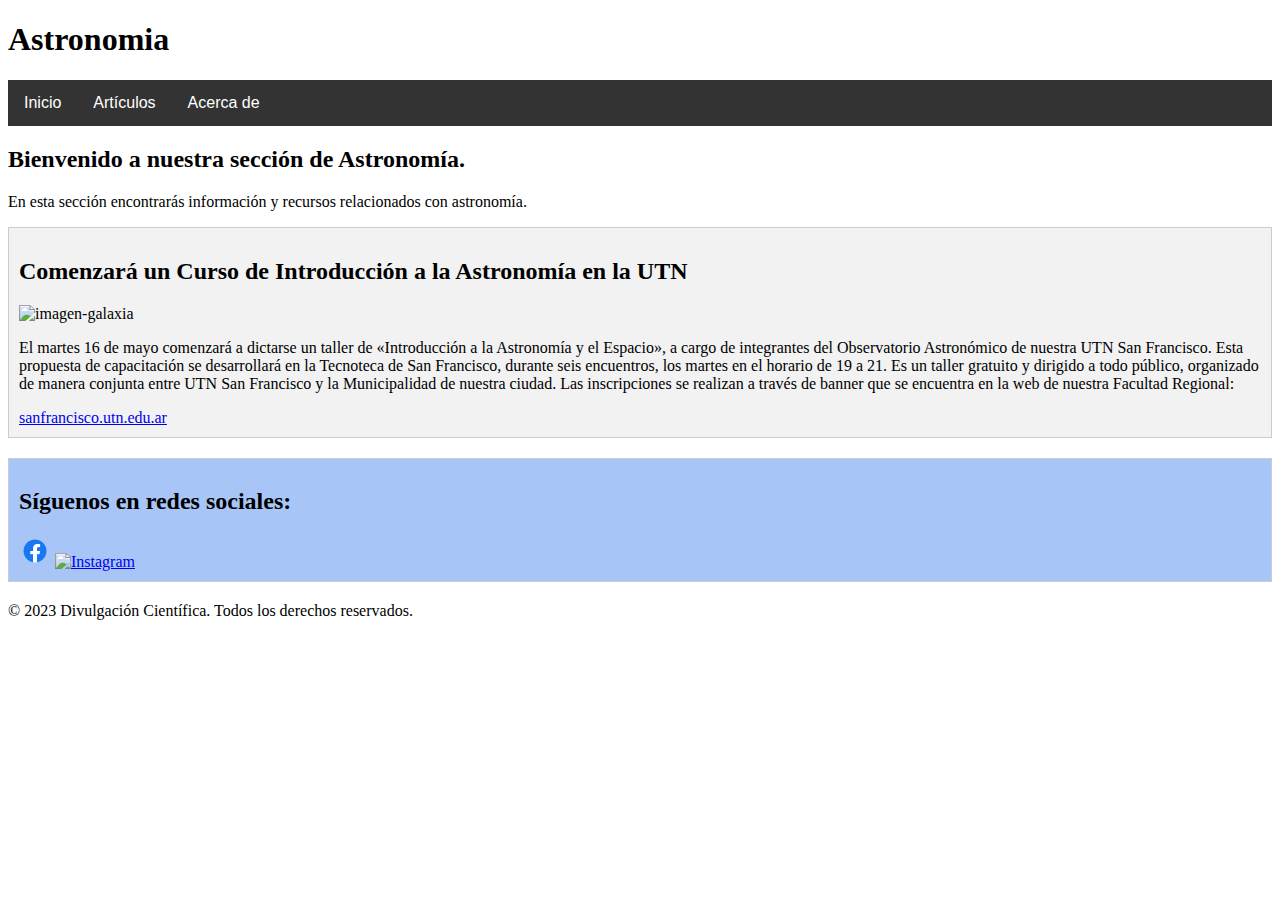
==== astronomia.html @ bee22c82 "Actualizado html fisica" ====
<!DOCTYPE html>
<html>
<head>
  <meta charset="UTF-8">
  <title>Divulgación Científica</title>
  <link rel="stylesheet" type="text/css" href="../css/styles.css">
</head>
<body>
  <header>
    <h1>Astronomia</h1>
  </header>
  
  <nav>
    <div class="navbar">
      <a href="index.html">Inicio</a>
      <div class="dropdown">
        <button class="dropbtn">Artículos
          <i class="fa fa-caret-down"></i>
        </button>
        <div class="dropdown-content">
          <a href="quimica.html">Química</a>
          <a href="fisica.html">Física</a>
          <a href="astronomia.html">Astronomia</a>
        </div>
      </div> 
      <div class="dropdown">
        <button class="dropbtn">Acerca de
          <i class="fa fa-caret-down"></i>
        </button>
        <div class="dropdown-content">
          <a href="quienesSomos.html">Quiénes somos</a>
          <a href="contacto.html">Contacto</a>
        </div>
      </div>
    </div>
  </nav>
  
  <section>
    <h2>Bienvenido a nuestra sección de Astronomía.</h2>
    <p>En esta sección encontrarás información y recursos relacionados con astronomía.</p>
  </section>

  <div class="articulo">
    

    <h2>Comenzará un Curso de Introducción a la Astronomía en la UTN</h2>
    <img src="media/imgs/galaxy.jpg" height="300" width="400" alt="imagen-galaxia">
    <p>El martes 16 de mayo comenzará a dictarse un taller de «Introducción a la Astronomía y el Espacio», a cargo de integrantes del    Observatorio Astronómico de nuestra UTN San Francisco.


      Esta propuesta de capacitación se desarrollará en la Tecnoteca de San Francisco, durante seis encuentros, los martes en el horario de 19 a 21. Es un taller gratuito y dirigido a todo público, organizado de manera conjunta entre UTN San Francisco y la Municipalidad de nuestra ciudad.
      
      
      Las inscripciones se realizan a través de banner que se encuentra en la web de nuestra Facultad Regional:</p> 
      <a href="https://sanfrancisco.utn.edu.ar">sanfrancisco.utn.edu.ar</a> 
  </div>
  
  <footer>
    <div class="social-media">
      <h2>Síguenos en redes sociales:</h2>
      <a href="https://www.facebook.com/nasa" target="_blank"><img src="media\imgs\facebook.png" alt="Facebook"></a>
      <a href="https://www.instagram.com/nasa" target="_blank"><img src="instagram.png" alt="Instagram"></a>
    </div>
    <p>&copy; 2023 Divulgación Científica. Todos los derechos reservados.</p>
  </footer>
</body>

<script></script>
</html>
---- css/styles.css ----
.navbar {
    overflow: hidden;
    background-color: #333;
    font-family: Arial, sans-serif;
  }
  
  .navbar a {
    float: left;
    font-size: 16px;
    color: white;
    text-align: center;
    padding: 14px 16px;
    text-decoration: none;
  }
  
  .dropdown {
    float: left;
    overflow: hidden;
  }
  
  .dropdown .dropbtn {
    font-size: 16px;
    border: none;
    outline: none;
    color: white;
    padding: 14px 16px;
    background-color: inherit;
    font-family: inherit;
    margin: 0;
  }
  
  .navbar a:hover, .dropdown:hover .dropbtn {
    background-color: #ddd;
    color: black;
  }
  
  .dropdown-content {
    display: none;
    position: absolute;
    background-color: #f9f9f9;
    min-width: 160px;
    z-index: 1;
  }
  
  .dropdown-content a {
    float: none;
    color: black;
    padding: 12px 16px;
    text-decoration: none;
    display: block;
    text-align: left;
  }
  
  .dropdown-content a:hover {
    background-color: #ddd;
  }
  
  .dropdown:hover .dropdown-content {
    display: block;
  }

  .social-media {
    
    background-color: rgb(168, 197, 248);
    padding: 10px;
    border: 1px solid #ccc;
    margin-bottom: 20px;
    
  } 
  
  .articulo, form {
    
    background-color: #f2f2f2;
    padding: 10px;
    border: 1px solid #ccc;
    margin-bottom: 20px;
  }
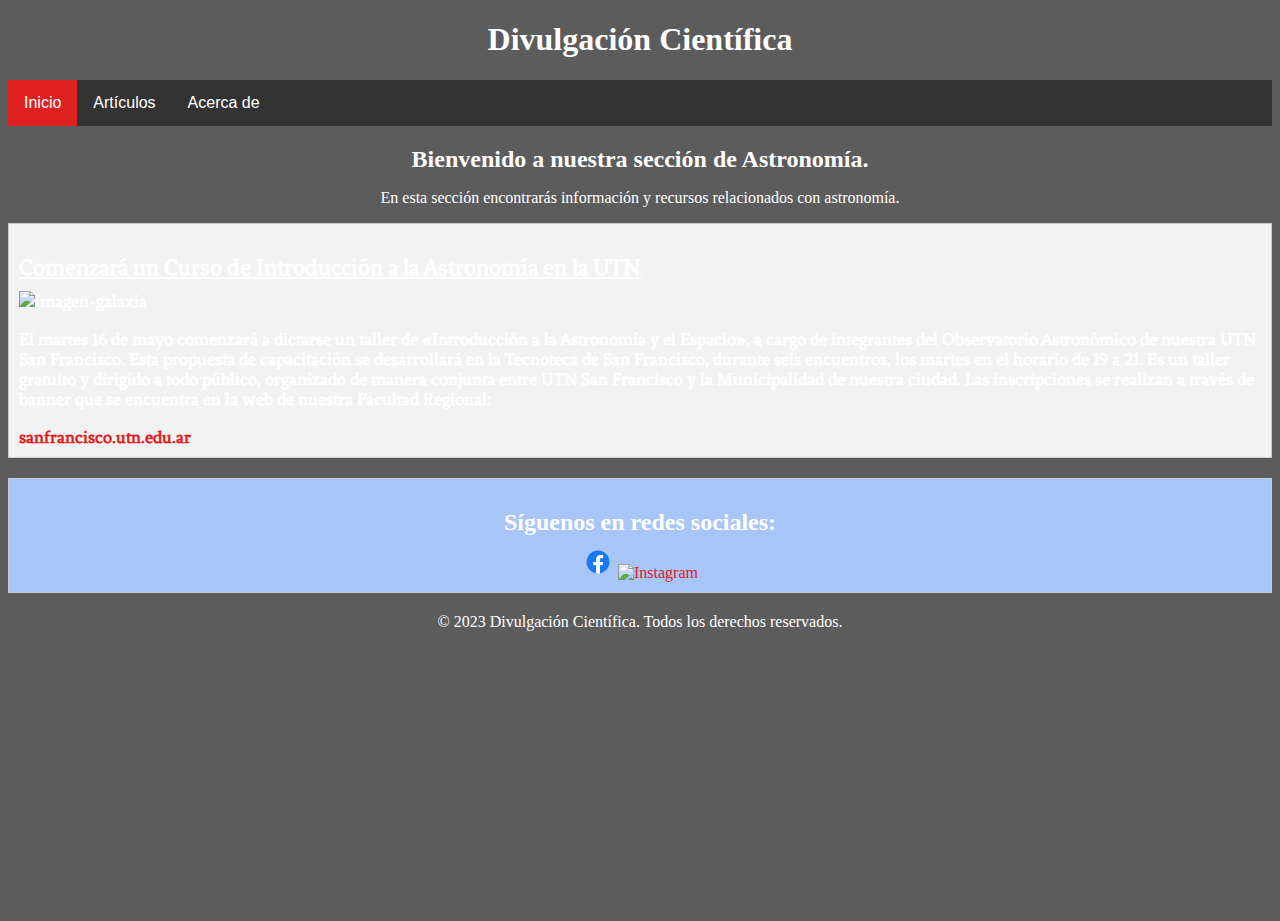
==== commit 6b9c4e23: "Act diseño" ====
--- a/astronomia.html
+++ b/astronomia.html
@@ -3,11 +3,12 @@
 <head>
   <meta charset="UTF-8">
   <title>Divulgación Científica</title>
-  <link rel="stylesheet" type="text/css" href="../css/styles.css">
+  <link rel="icon" type="image/x-icon" href="media\imgs\favicon.ico"> 
+  <link rel="stylesheet" type="text/css" href="css/styles.css">
 </head>
 <body>
   <header>
-    <h1>Astronomia</h1>
+    <h1>Divulgación Científica</h1>
   </header>
   
   <nav>
@@ -40,6 +41,7 @@
     <p>En esta sección encontrarás información y recursos relacionados con astronomía.</p>
   </section>
 
+
   <div class="articulo">
     
 
@@ -55,15 +57,17 @@
       <a href="https://sanfrancisco.utn.edu.ar">sanfrancisco.utn.edu.ar</a> 
   </div>
   
+  
+  
   <footer>
     <div class="social-media">
       <h2>Síguenos en redes sociales:</h2>
       <a href="https://www.facebook.com/nasa" target="_blank"><img src="media\imgs\facebook.png" alt="Facebook"></a>
-      <a href="https://www.instagram.com/nasa" target="_blank"><img src="instagram.png" alt="Instagram"></a>
+      <a href="https://www.instagram.com/nasa" target="_blank"><img src="media\imgs\instagram.png" alt="Instagram"></a>
     </div>
     <p>&copy; 2023 Divulgación Científica. Todos los derechos reservados.</p>
   </footer>
 </body>
 
-<script></script>
+<script src="../CaC-FullStack-Python/js/script.js"></script>
 </html>
--- a/css/styles.css
+++ b/css/styles.css
@@ -1,5 +1,33 @@
+@import url('https://fonts.googleapis.com/css2?family=Fenix&display=swap');
 
- .navbar {
+*{
+  box-sizing: border-box;
+}
+html{
+  height: 100%;
+}
+body{
+  min-height: 100%;
+  background-color: rgba(51,51,51,0.8);
+  background-image: url("../media/imgs/background2.jpg");
+  color: #fff;
+  
+  background-size: cover;
+}
+header{
+  height: 30%;
+}
+header>h1{
+  text-align: center;
+}
+a{
+  text-decoration: none;
+  color:#df2020;
+}
+nav{
+  height: 10%;
+}
+.navbar {
     overflow: hidden;
     background-color: #333;
     font-family: Arial, sans-serif;
@@ -12,6 +40,7 @@
     text-align: center;
     padding: 14px 16px;
     text-decoration: none;
+    background-color: #df2020;
   }
   
   .dropdown {
@@ -59,13 +88,30 @@
   .dropdown:hover .dropdown-content {
     display: block;
   }
+  
+  .articulo, .contenedor-articulos {
+    color: #fff;
+    font-family: 'Fenix', serif;
+    font-size: 18px; 
+    font-weight: bold;
 
+  }
+  
+  .articulo h2 {
+    text-decoration: underline;
+  }
+  
   .social-media {
     
     background-color: rgb(168, 197, 248);
     padding: 10px;
     border: 1px solid #ccc;
     margin-bottom: 20px;
+  }
+  
+  .contenedor-articulos, h2 {
+    font-size: 24px;
+    margin-bottom: 10px;
     
   } 
   
@@ -75,5 +121,62 @@
     padding: 10px;
     border: 1px solid #ccc;
     margin-bottom: 20px;
-  } 
+  }
 
+footer{
+    /*background-color: rgba(51,51,51,0.5);*/
+    text-align: center;
+    bottom: 0px;
+    height: 20%;
+  }
+section{
+  text-align: center;
+  height: 50%;
+}
+
+/*Animatións*/
+/*Title*/
+.tracking-in-expand {
+	-webkit-animation: tracking-in-expand 1.5s cubic-bezier(0.215, 0.610, 0.355, 1.000) both;
+	        animation: tracking-in-expand 1.5s cubic-bezier(0.215, 0.610, 0.355, 1.000) both;
+}
+
+/* ----------------------------------------------
+ * Generated by Animista on 2023-5-15 16:1:43
+ * Licensed under FreeBSD License.
+ * See http://animista.net/license for more info. 
+ * w: http://animista.net, t: @cssanimista
+ * ---------------------------------------------- */
+
+/**
+ * ----------------------------------------
+ * animation tracking-in-expand
+ * ----------------------------------------
+ */
+ @-webkit-keyframes tracking-in-expand {
+  0% {
+    letter-spacing: -0.5em;
+    opacity: 0;
+  }
+  40% {
+    opacity: 0.6;
+  }
+  100% {
+    opacity: 1;
+  }
+}
+@keyframes tracking-in-expand {
+  0% {
+    letter-spacing: -0.5em;
+    opacity: 0;
+  }
+  40% {
+    opacity: 0.6;
+  }
+  100% {
+    opacity: 1;
+  }
+}
+
+
+
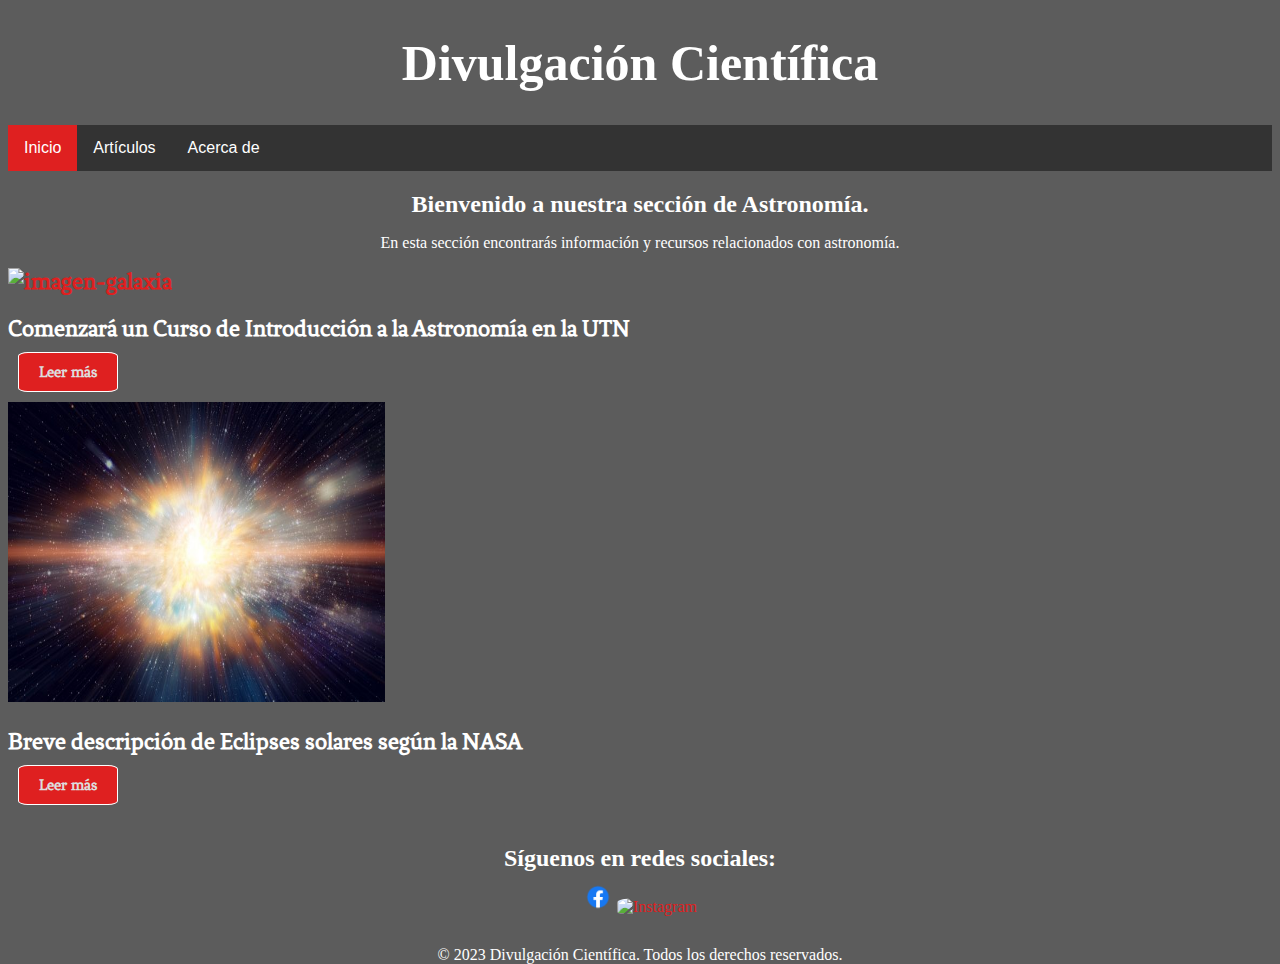
==== commit ba0fab0e: "Fondo de pantalla, colores de página" ====
--- a/astronomia.html
+++ b/astronomia.html
@@ -42,21 +42,19 @@
   </section>
 
 
-  <div class="articulo">
-    
+  <div class="contenedor">
+    <div class="contenedor-articulos">
+      <a href="astronomiaArticulo1.html"><img src="media/imgs/galaxy.jpg" height="300" width="377" alt="imagen-galaxia"></a>
+      <h2>Comenzará un Curso de Introducción a la Astronomía en la UTN</h2>
+      <a href="astronomiaArticulo1.html" class="read-more">Leer más</a>
+    </div>
 
-    <h2>Comenzará un Curso de Introducción a la Astronomía en la UTN</h2>
-    <img src="media/imgs/galaxy.jpg" height="300" width="400" alt="imagen-galaxia">
-    <p>El martes 16 de mayo comenzará a dictarse un taller de «Introducción a la Astronomía y el Espacio», a cargo de integrantes del    Observatorio Astronómico de nuestra UTN San Francisco.
-
-
-      Esta propuesta de capacitación se desarrollará en la Tecnoteca de San Francisco, durante seis encuentros, los martes en el horario de 19 a 21. Es un taller gratuito y dirigido a todo público, organizado de manera conjunta entre UTN San Francisco y la Municipalidad de nuestra ciudad.
-      
-      
-      Las inscripciones se realizan a través de banner que se encuentra en la web de nuestra Facultad Regional:</p> 
-      <a href="https://sanfrancisco.utn.edu.ar">sanfrancisco.utn.edu.ar</a> 
-  </div>
-  
+    <div class="contenedor-articulos">
+      <a href="astronomiaArticulo2.html"><img src="media/imgs/galaxy2.jpg" height="300" width="377" alt="imagen-galaxia"></a>
+      <h2>Breve descripción de Eclipses solares según la NASA</h2>
+      <a href="astronomiaArticulo2.html" class="read-more">Leer más</a>
+    </div>
+  </div>  
   
   
   <footer>
--- a/css/styles.css
+++ b/css/styles.css
@@ -11,7 +11,6 @@
   background-color: rgba(51,51,51,0.8);
   background-image: url("../media/imgs/background2.jpg");
   color: #fff;
-  
   background-size: cover;
 }
 header{
@@ -19,6 +18,7 @@
 }
 header>h1{
   text-align: center;
+  font-size: 50px;
 }
 a{
   text-decoration: none;
@@ -32,7 +32,7 @@
     background-color: #333;
     font-family: Arial, sans-serif;
   }
-  
+
   .navbar a {
     float: left;
     font-size: 16px;
@@ -42,12 +42,12 @@
     text-decoration: none;
     background-color: #df2020;
   }
-  
+
   .dropdown {
     float: left;
     overflow: hidden;
   }
-  
+
   .dropdown .dropbtn {
     font-size: 16px;
     border: none;
@@ -58,77 +58,111 @@
     font-family: inherit;
     margin: 0;
   }
-  
+
   .navbar a:hover, .dropdown:hover .dropbtn {
     background-color: #ddd;
     color: black;
   }
-  
+
   .dropdown-content {
     display: none;
     position: absolute;
-    background-color: #f9f9f9;
+    /* background-color: #333; */
     min-width: 160px;
     z-index: 1;
-  }
-  
+    cursor: pointer;
+  }
+
   .dropdown-content a {
     float: none;
-    color: black;
+    color: #ddd;
     padding: 12px 16px;
     text-decoration: none;
     display: block;
     text-align: left;
-  }
-  
+    background-color: #333;
+
+  }
+
   .dropdown-content a:hover {
     background-color: #ddd;
   }
-  
+
   .dropdown:hover .dropdown-content {
     display: block;
   }
-  
+
   .articulo, .contenedor-articulos {
     color: #fff;
     font-family: 'Fenix', serif;
-    font-size: 18px; 
+    font-size: 18px;
     font-weight: bold;
 
   }
-  
+
   .articulo h2 {
     text-decoration: underline;
   }
-  
+
   .social-media {
-    
-    background-color: rgb(168, 197, 248);
+
+    /*background-color: rgb(168, 197, 248);*/
     padding: 10px;
-    border: 1px solid #ccc;
+    /*border: 1px solid #ccc;*/
     margin-bottom: 20px;
   }
-  
+  .contenedor{
+    width: 80%;
+    /* text-align: center; */
+  }
   .contenedor-articulos, h2 {
     font-size: 24px;
     margin-bottom: 10px;
-    
-  } 
-  
+
+  }
+
   .articulo, form {
-    
-    background-color: #f2f2f2;
+
+    /* background-color: #f2f2f2; */
     padding: 10px;
-    border: 1px solid #ccc;
+    /* border: 1px solid #ccc; */
     margin-bottom: 20px;
-  }
-
+    text-align: justify;
+  }
+.read-more{
+  font-size: 16px;
+  font-weight: bolder;
+  border: #fff 1px solid;
+  padding: 10px;
+  margin: 10px;
+  border-radius: 10%;
+  display: block;
+  width: 100px;
+  text-align: center  ;
+  background-color:#df2020 ;
+  color: #ddd;
+}
+.read-more:hover{
+  cursor: pointer;
+  background-color:#ddd; 
+  color: #df2020;  
+  transition: 0.5s ease;
+}
 footer{
     /*background-color: rgba(51,51,51,0.5);*/
     text-align: center;
     bottom: 0px;
     height: 20%;
   }
+  footer > div > a > img{
+    height: 30px;
+    border-radius: 25%;
+  }
+
+footer > div > a > img:hover{
+  transform: rotateZ(360deg);
+  transition: 1.5s;
+}
 section{
   text-align: center;
   height: 50%;
@@ -144,7 +178,7 @@
 /* ----------------------------------------------
  * Generated by Animista on 2023-5-15 16:1:43
  * Licensed under FreeBSD License.
- * See http://animista.net/license for more info. 
+ * See http://animista.net/license for more info.
  * w: http://animista.net, t: @cssanimista
  * ---------------------------------------------- */
 
@@ -178,5 +212,22 @@
   }
 }
 
-
-
+@media screen and (max-width:768px) {
+  body{
+    min-height: 100%;
+    /* background-color: rgba(51,51,51,0.8); */
+    background-color: #000;
+    background-image: url("../media/imgs/background2.jpg");
+    color: #fff;
+    background-repeat: no-repeat;
+    background-size: contain;
+    background-position: center;
+  }
+  .articulo >img{
+    max-width: 100%;
+    height: auto;
+  }
+
+}
+
+
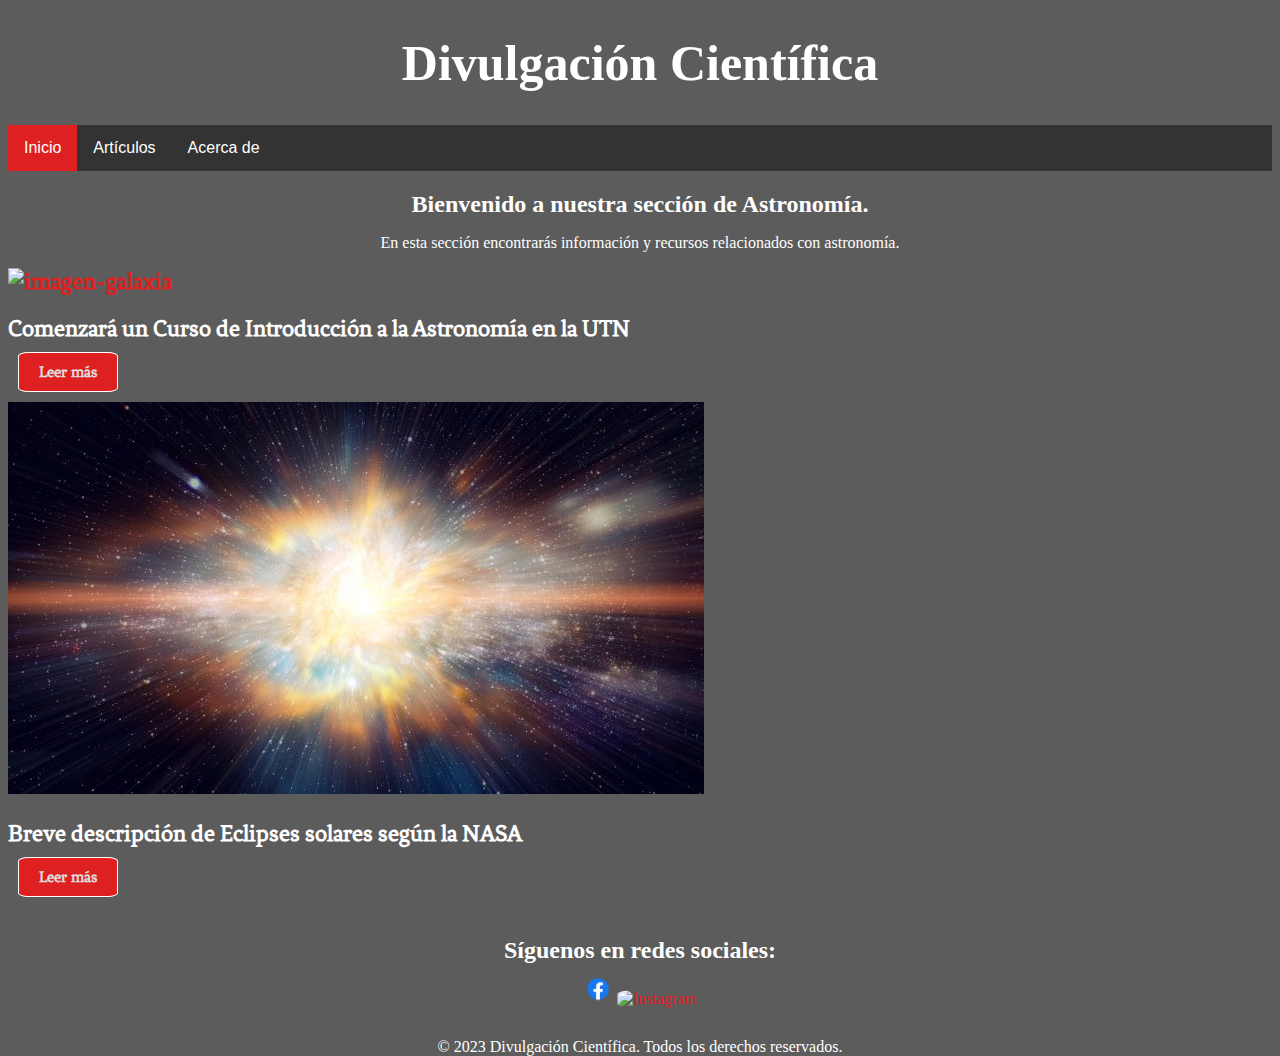
==== commit a6c414be: "Viewport" ====
--- a/astronomia.html
+++ b/astronomia.html
@@ -2,6 +2,7 @@
 <html>
 <head>
   <meta charset="UTF-8">
+  <meta name="viewport" content="width=device-width, initial-scale=1.0">
   <title>Divulgación Científica</title>
   <link rel="icon" type="image/x-icon" href="media\imgs\favicon.ico"> 
   <link rel="stylesheet" type="text/css" href="css/styles.css">
@@ -44,16 +45,18 @@
 
   <div class="contenedor">
     <div class="contenedor-articulos">
-      <a href="astronomiaArticulo1.html"><img src="media/imgs/galaxy.jpg" height="300" width="377" alt="imagen-galaxia"></a>
+      <a href="astronomiaArticulo1.html"><img src="media/imgs/galaxy.jpg"  alt="imagen-galaxia"></a>
       <h2>Comenzará un Curso de Introducción a la Astronomía en la UTN</h2>
       <a href="astronomiaArticulo1.html" class="read-more">Leer más</a>
     </div>
 
     <div class="contenedor-articulos">
-      <a href="astronomiaArticulo2.html"><img src="media/imgs/galaxy2.jpg" height="300" width="377" alt="imagen-galaxia"></a>
+      <a href="astronomiaArticulo2.html"><img src="media/imgs/galaxy2.jpg" alt="imagen-galaxia"></a>
       <h2>Breve descripción de Eclipses solares según la NASA</h2>
       <a href="astronomiaArticulo2.html" class="read-more">Leer más</a>
     </div>
+  </div>
+  
   </div>  
   
   
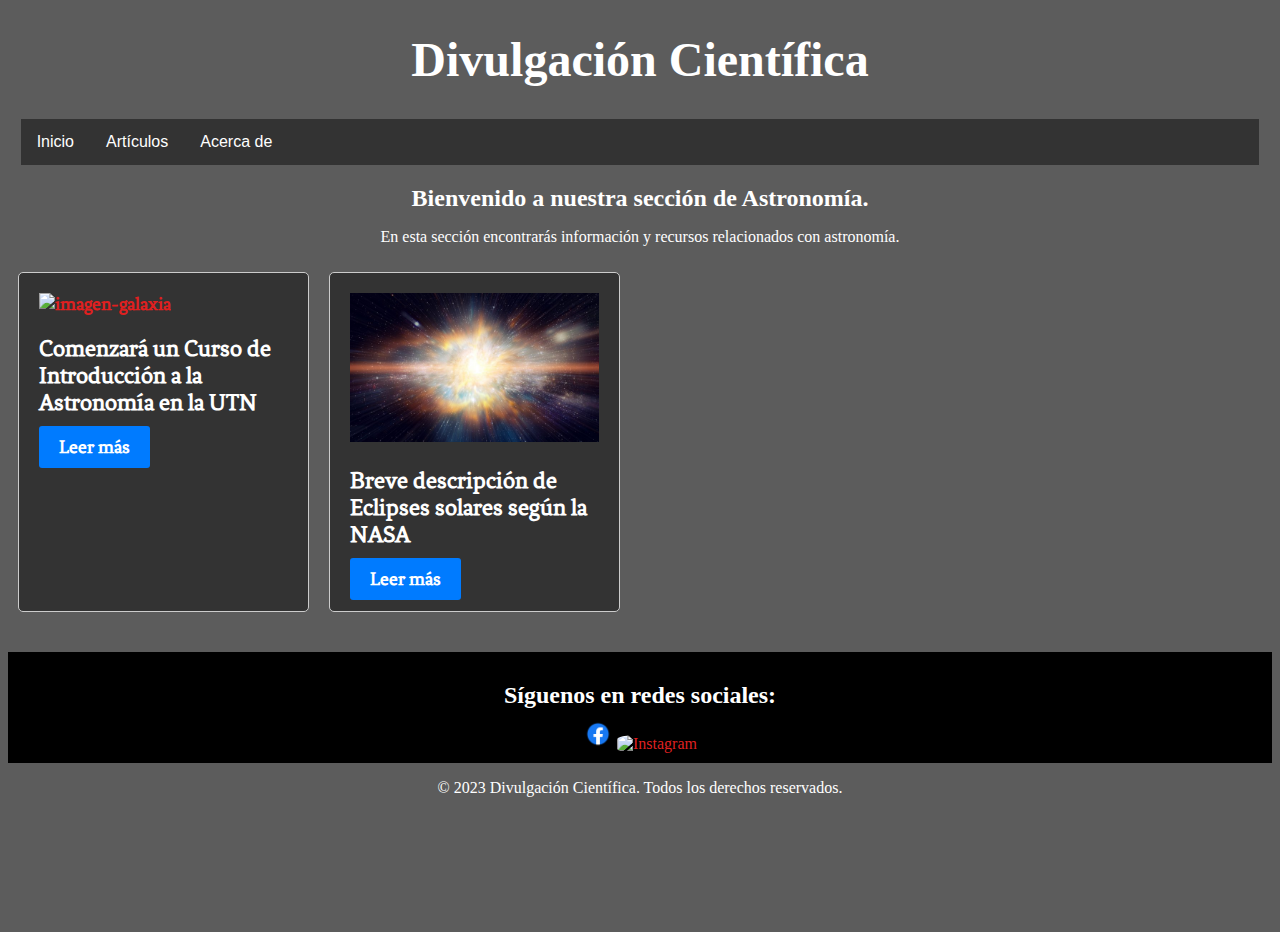
==== commit 362c625f: "Api temperatura" ====
--- a/astronomia.html
+++ b/astronomia.html
@@ -23,6 +23,7 @@
           <a href="quimica.html">Química</a>
           <a href="fisica.html">Física</a>
           <a href="astronomia.html">Astronomia</a>
+          <a href="temperatura.html">Temperatura</a>
         </div>
       </div> 
       <div class="dropdown">
--- a/css/styles.css
+++ b/css/styles.css
@@ -1,5 +1,4 @@
 @import url('https://fonts.googleapis.com/css2?family=Fenix&display=swap');
-
 *{
   box-sizing: border-box;
 }
@@ -18,36 +17,36 @@
 }
 header>h1{
   text-align: center;
-  font-size: 50px;
+  font-size: 3em;
 }
 a{
   text-decoration: none;
   color:#df2020;
 }
-nav{
-  height: 10%;
-}
-.navbar {
+/* Estilos del menu */
+  nav{
+    height: 10%;
+    width: 98%;
+    margin: auto;
+  }
+  .navbar {
     overflow: hidden;
     background-color: #333;
     font-family: Arial, sans-serif;
-  }
-
+    }
   .navbar a {
     float: left;
     font-size: 16px;
-    color: white;
+    color: #fff;
     text-align: center;
     padding: 14px 16px;
     text-decoration: none;
-    background-color: #df2020;
-  }
-
+    /* background-color: #df2020; */
+  }
   .dropdown {
     float: left;
     overflow: hidden;
   }
-
   .dropdown .dropbtn {
     font-size: 16px;
     border: none;
@@ -58,12 +57,10 @@
     font-family: inherit;
     margin: 0;
   }
-
   .navbar a:hover, .dropdown:hover .dropbtn {
     background-color: #ddd;
     color: black;
   }
-
   .dropdown-content {
     display: none;
     position: absolute;
@@ -72,7 +69,6 @@
     z-index: 1;
     cursor: pointer;
   }
-
   .dropdown-content a {
     float: none;
     color: #ddd;
@@ -81,138 +77,285 @@
     display: block;
     text-align: left;
     background-color: #333;
-
-  }
-
-  .dropdown-content a:hover {
+  }
+ .dropdown-content a:hover {
     background-color: #ddd;
   }
-
   .dropdown:hover .dropdown-content {
     display: block;
   }
-
-  .articulo, .contenedor-articulos {
-    color: #fff;
-    font-family: 'Fenix', serif;
-    font-size: 18px;
-    font-weight: bold;
-
-  }
-
-  .articulo h2 {
-    text-decoration: underline;
-  }
-
-  .social-media {
-
+  
+/* Section styles, articles styles, form style */
+  .contenedor {
+    display: flex;
+    gap: 20px;
+    flex-wrap: wrap;
     /*background-color: rgb(168, 197, 248);*/
     padding: 10px;
     /*border: 1px solid #ccc;*/
     margin-bottom: 20px;
   }
-  .contenedor{
-    width: 80%;
-    /* text-align: center; */
+  .contenedor-articulos {
+    border: 1px solid #ccc;
+    padding: 20px;
+    border-radius: 5px;
+    background-color: #333;
+    box-sizing: content-box;
+    width: 20%;
+    margin-bottom: 20px;
+  }
+  /* Estilo para que la imagen no sobresalga de la tarjeta contenedora   */
+  .contenedor-articulos> a > img{
+    max-width: 100%;
+    height: 50%;
+  }
+  section{
+    text-align: center;
+    height: 50%;
   }
   .contenedor-articulos, h2 {
     font-size: 24px;
     margin-bottom: 10px;
-
-  }
-
-  .articulo, form {
-
-    /* background-color: #f2f2f2; */
+  }
+  .articulo, .contenedor-articulos {
+    color: #fff;
+    font-family: 'Fenix', serif;
+    font-size: 1.2em;
+    font-weight: bold;
+
+  }
+  .contenedor-articulos >a > img:hover{
+    border: #007bff solid 1px;
+    transform: scale(1.1);
+    transition: 1s;
+    border-radius: 5%;
+    
+  }
+  .articulo h2 {
+    text-decoration: underline;
+    font-size: 1.5em;
+  }
+  .articulo> img{
+    width: 50%;
+    height: auto;
+  }
+  .contenedor-articulos .read-more, .read-more {
+    display: inline-block;
+    background-color: #007bff;
+    color: #fff;
+    padding: 10px 20px;
+    border-radius: 3px;
+    text-decoration: none;
+  }
+  .contenedor-articulos .read-more:hover, input[type=reset]:hover, input[type=submit]:hover {
+      background-color: #0056b3;
+      cursor: pointer;
+    }
+  .formulario{
+    background-color: rgba(51,51,51,0.8);
+    border: #0056b3 1px solid ;
+    text-align: center;
+    margin: auto;
+    width: 60%;
+  }
+  input[type=text],input[type=email],textarea{
+    width: 95%;
+    border-radius: 4px;
+    margin: auto;
+    display: block;
+  }
+  label{
+    text-align: left;
+    border-radius: 4px;
+    margin: 5px ;
+    display: block;
+  }
+  input[type=reset], input[type=submit]{
+    margin: 10px;
     padding: 10px;
-    /* border: 1px solid #ccc; */
-    margin-bottom: 20px;
-    text-align: justify;
-  }
-.read-more{
-  font-size: 16px;
-  font-weight: bolder;
-  border: #fff 1px solid;
-  padding: 10px;
-  margin: 10px;
-  border-radius: 10%;
-  display: block;
-  width: 100px;
-  text-align: center  ;
-  background-color:#df2020 ;
-  color: #ddd;
-}
-.read-more:hover{
-  cursor: pointer;
-  background-color:#ddd; 
-  color: #df2020;  
-  transition: 0.5s ease;
-}
+    background-color: #007bff;
+    /* background-color:#df2020 ; */
+    color: #ddd;
+  }
+
+  .card {
+    font-family: 'Poppins', sans-serif;
+    width: 90%;
+    max-width: 470px;
+    background: linear-gradient(135deg, #00feba ,#5b548a);
+    color: #fff;
+    margin: 40px auto 0;
+    border-radius: 20px;
+    padding: 40px 35px;
+    text-align: center;
+    
+  }
+
+  .search{
+    width: 100%;
+    display: flex;
+    align-items: center;
+    justify-content: space-between;
+  }
+
+  .search input {
+    border: 0;
+    outline: 0;
+    background: #ebfffc;
+    color: #555;
+    padding: 10px 25px;
+    height: 60px;
+    border-radius: 30px;
+    flex: 1;
+    margin-right: 16px;
+    font-size: 18px;
+  }
+
+  .search button {
+    border: 0;
+    outline: 0;
+    background: #ebfffc;
+    border-radius: 30px;
+    width: 60px;
+    height: 60px;
+    cursor: pointer;
+  }
+
+  .search button img {
+    width: 16px;
+  }
+
+  .weather-icon {
+    width: 170px;
+    margin-top: 30px;
+  }
+
+  weather h1{
+    font-size: 80px;
+    font-weight: 500;
+  }
+
+  weather h2{
+    font-size: 45px;
+    font-weight: 400;
+    margin-top: -10px;
+  }
+
+  .details {
+    display: flex;
+    align-items: center;
+    justify-content: space-between;
+    padding: 0 20px;
+    margin-top: 50px;
+  }
+
+  .col {
+    display: flex;
+    align-items: center;
+    text-align: left;
+  }
+
+  .col img {
+
+    width: 40px;
+    margin-right: 10px;
+  }
+
+  .humidity, .wind {
+    font-size: 28px ;
+    margin-top: -50px;
+    
+
+  }
+
+  .weather {
+    display: none;
+  }
+
+  .error {
+    text-align: left;
+    margin-left: 10px;
+    font-size: 14px;
+    margin-top: 10px;
+    display: none;
+  }
+
+
+  /* Footer styles */
+
+
+
 footer{
-    /*background-color: rgba(51,51,51,0.5);*/
-    text-align: center;
-    bottom: 0px;
-    height: 20%;
-  }
-  footer > div > a > img{
-    height: 30px;
-    border-radius: 25%;
-  }
-
+  /*background-color: rgba(51,51,51,0.5);*/
+  text-align: center;
+  bottom: 0px;
+  height: 20%;
+}
+footer > div > a > img{
+  height: 30px;
+  border-radius: 25%;
+}
 footer > div > a > img:hover{
-  transform: rotateZ(360deg);
-  transition: 1.5s;
-}
-section{
-  text-align: center;
-  height: 50%;
-}
-
-/*Animatións*/
-/*Title*/
-.tracking-in-expand {
-	-webkit-animation: tracking-in-expand 1.5s cubic-bezier(0.215, 0.610, 0.355, 1.000) both;
-	        animation: tracking-in-expand 1.5s cubic-bezier(0.215, 0.610, 0.355, 1.000) both;
-}
-
-/* ----------------------------------------------
- * Generated by Animista on 2023-5-15 16:1:43
- * Licensed under FreeBSD License.
- * See http://animista.net/license for more info.
- * w: http://animista.net, t: @cssanimista
- * ---------------------------------------------- */
-
-/**
- * ----------------------------------------
- * animation tracking-in-expand
- * ----------------------------------------
- */
- @-webkit-keyframes tracking-in-expand {
-  0% {
-    letter-spacing: -0.5em;
-    opacity: 0;
-  }
-  40% {
-    opacity: 0.6;
-  }
-  100% {
-    opacity: 1;
-  }
-}
-@keyframes tracking-in-expand {
-  0% {
-    letter-spacing: -0.5em;
-    opacity: 0;
-  }
-  40% {
-    opacity: 0.6;
-  }
-  100% {
-    opacity: 1;
-  }
-}
-
-@media screen and (max-width:768px) {
+transform: rotateZ(360deg);
+transition: 1s ease-in;
+}
+.social-media {
+background-color: #000;
+padding: 10px;
+/* border: 1px solid #ccc; */
+margin-bottom: 10px;
+width: 100%;
+} 
+/* End footer styles */
+
+
+/*Animations*/
+  /*Title animation */
+  .tracking-in-expand {
+    -webkit-animation: tracking-in-expand 1.5s cubic-bezier(0.215, 0.610, 0.355, 1.000) both;
+            animation: tracking-in-expand 1.5s cubic-bezier(0.215, 0.610, 0.355, 1.000) both;
+  }
+
+  /* ----------------------------------------------
+  * Generated by Animista on 2023-5-15 16:1:43
+  * Licensed under FreeBSD License.
+  * See http://animista.net/license for more info.
+  * w: http://animista.net, t: @cssanimista
+  * ---------------------------------------------- */
+
+  /**
+  * ----------------------------------------
+  * animation tracking-in-expand
+  * ----------------------------------------
+  */
+  @-webkit-keyframes tracking-in-expand {
+    0% {
+      letter-spacing: -0.5em;
+      opacity: 0;
+    }
+    40% {
+      opacity: 0.6;
+    }
+    100% {
+      opacity: 1;
+    }
+  }
+  @keyframes tracking-in-expand {
+    0% {
+      letter-spacing: -0.5em;
+      opacity: 0;
+    }
+    40% {
+      opacity: 0.6;
+    }
+    100% {
+      opacity: 1;
+    }
+  }
+
+/* Puntos de corte para pantallas */
+/* Celulares */
+  @media screen and (max-width:480px) {
   body{
     min-height: 100%;
     /* background-color: rgba(51,51,51,0.8); */
@@ -227,7 +370,88 @@
     max-width: 100%;
     height: auto;
   }
-
-}
-
-
+  .articulo >p {
+    text-align: justify;
+    padding: 5px;
+  }
+  .formulario{
+    background-color: rgba(51,51,51,0.8);
+    border: #0056b3 1px solid ;
+    text-align: center;
+    margin: auto;
+    width: 98%;
+  }
+  
+  input[type=text],input[type=email],textarea{
+    width: 95%;
+    border-radius: 4px;
+    margin: auto;
+    display: block;
+  }
+  label{
+    text-align: left;
+    border-radius: 4px;
+    margin: 5px ;
+    display: block;
+  }
+  .contenedor-articulos{
+    display: block;
+    width: 90%;
+    margin: auto;
+  }
+  #comentarios{
+    height: 50px;
+  }
+}
+/* Tablets */
+@media screen and (max-width:920px) and (min-width:481px){
+  body{
+    min-height: 100%;
+    /* background-color: rgba(51,51,51,0.8); */
+    background-color: #000;
+    background-image: url("../media/imgs/background2.jpg");
+    color: #fff;
+    background-repeat: no-repeat;
+    background-size: contain;
+    background-position: center;
+  }
+  .articulo >img{
+    max-width: 60%;
+    height: auto;
+  }
+  .articulo >p {
+    text-align: justify;
+    margin: 10px;
+  }
+  .formulario{
+    background-color: rgba(51,51,51,0.8);
+    border: #0056b3 1px solid ;
+    text-align: center;
+    margin: auto;
+    width: 98%;
+  }
+  
+  input[type=text],input[type=email],textarea{
+    width: 95%;
+    border-radius: 4px;
+    margin: auto;
+    display: block;
+  }
+  label{
+    text-align: left;
+    border-radius: 4px;
+    margin: 5px ;
+    display: block;
+  }
+  .contenedor-articulos{
+    display: block;
+    width: 75%;
+    /* height: 25em; */
+    margin: auto;
+  }
+    #comentarios{
+      height: 80px;
+    }  
+
+}
+
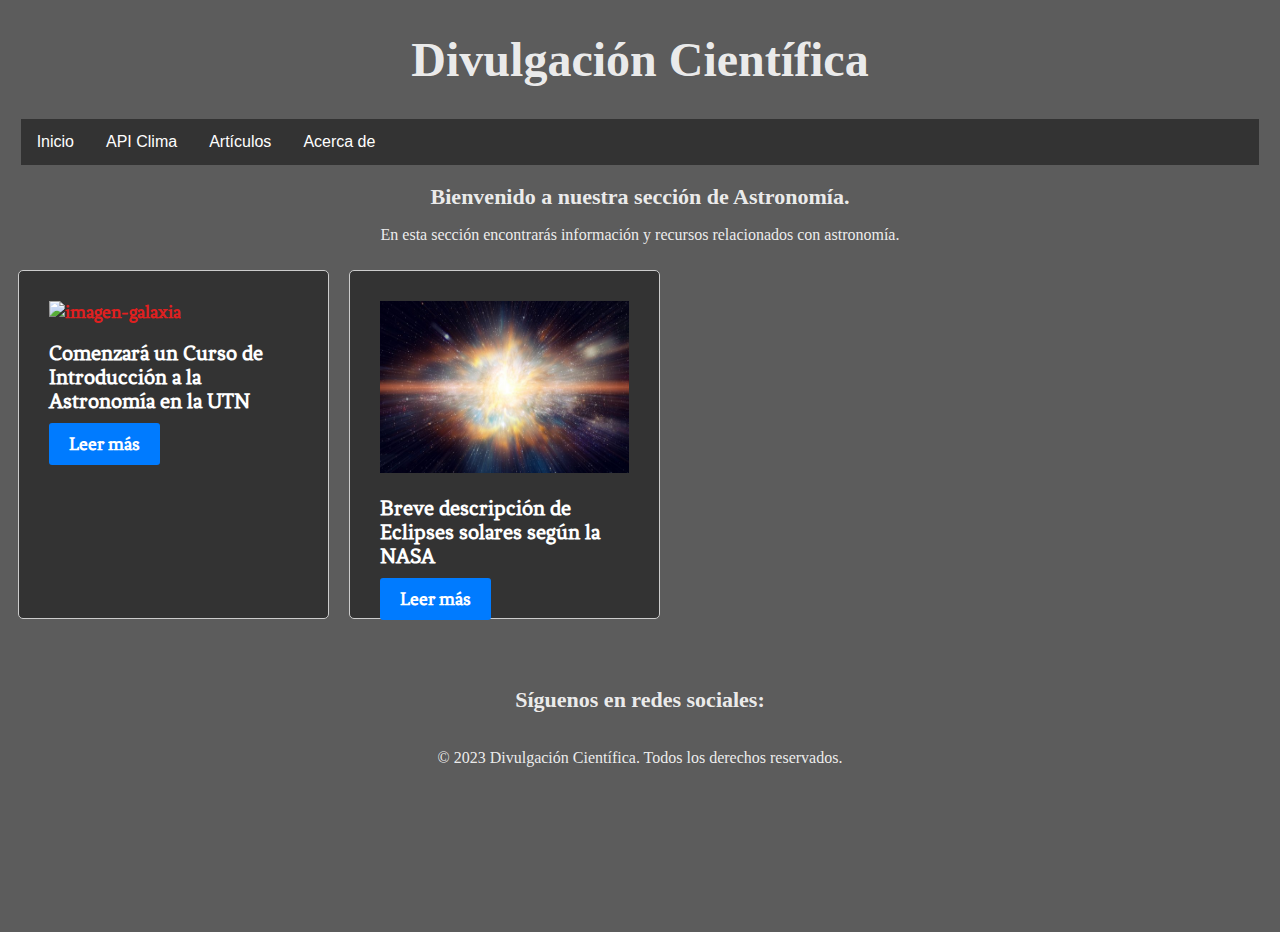
==== commit b4b08e81: "Validación del form con js, responsive API Clima" ====
--- a/astronomia.html
+++ b/astronomia.html
@@ -6,6 +6,8 @@
   <title>Divulgación Científica</title>
   <link rel="icon" type="image/x-icon" href="media\imgs\favicon.ico"> 
   <link rel="stylesheet" type="text/css" href="css/styles.css">
+  <!-- Fonts Awesome -->
+  <script src="https://kit.fontawesome.com/8aa89f7912.js" crossorigin="anonymous"></script>
 </head>
 <body>
   <header>
@@ -15,6 +17,7 @@
   <nav>
     <div class="navbar">
       <a href="index.html">Inicio</a>
+      <a href="temperatura.html">API Clima</a>
       <div class="dropdown">
         <button class="dropbtn">Artículos
           <i class="fa fa-caret-down"></i>
@@ -23,7 +26,7 @@
           <a href="quimica.html">Química</a>
           <a href="fisica.html">Física</a>
           <a href="astronomia.html">Astronomia</a>
-          <a href="temperatura.html">Temperatura</a>
+          
         </div>
       </div> 
       <div class="dropdown">
@@ -64,8 +67,8 @@
   <footer>
     <div class="social-media">
       <h2>Síguenos en redes sociales:</h2>
-      <a href="https://www.facebook.com/nasa" target="_blank"><img src="media\imgs\facebook.png" alt="Facebook"></a>
-      <a href="https://www.instagram.com/nasa" target="_blank"><img src="media\imgs\instagram.png" alt="Instagram"></a>
+       <a href="https://www.facebook.com/nasa" target="_blank"><i class="fa-brands fa-facebook"></i></a>
+      <a href="https://www.instagram.com/nasa" target="_blank"><i class="fa-brands fa-instagram"></i></a>
     </div>
     <p>&copy; 2023 Divulgación Científica. Todos los derechos reservados.</p>
   </footer>
--- a/css/styles.css
+++ b/css/styles.css
@@ -9,7 +9,7 @@
   min-height: 100%;
   background-color: rgba(51,51,51,0.8);
   background-image: url("../media/imgs/background2.jpg");
-  color: #fff;
+  color: rgba(255, 255, 255, 0.9);
   background-size: cover;
 }
 header{
@@ -97,24 +97,27 @@
   }
   .contenedor-articulos {
     border: 1px solid #ccc;
-    padding: 20px;
+    padding: 30px;
     border-radius: 5px;
     background-color: #333;
     box-sizing: content-box;
     width: 20%;
-    margin-bottom: 20px;
-  }
+    /* margin-bottom: 20px; */
+  }
+
+  
   /* Estilo para que la imagen no sobresalga de la tarjeta contenedora   */
   .contenedor-articulos> a > img{
     max-width: 100%;
-    height: 50%;
+    height: 60%;
+    width: 100%;
   }
   section{
     text-align: center;
     height: 50%;
   }
   .contenedor-articulos, h2 {
-    font-size: 24px;
+    font-size: 22px;
     margin-bottom: 10px;
   }
   .articulo, .contenedor-articulos {
@@ -136,7 +139,7 @@
     font-size: 1.5em;
   }
   .articulo> img{
-    width: 50%;
+    width: 30%;
     height: auto;
   }
   .contenedor-articulos .read-more, .read-more {
@@ -225,6 +228,15 @@
     width: 16px;
   }
 
+  .city {
+    margin-top: 0px;
+  }
+
+  .temp {
+    margin-top: 0px;
+    margin-bottom: 0px;
+  }
+
   .weather-icon {
     width: 170px;
     margin-top: 30px;
@@ -233,6 +245,7 @@
   weather h1{
     font-size: 80px;
     font-weight: 500;
+
   }
 
   weather h2{
@@ -240,6 +253,8 @@
     font-weight: 400;
     margin-top: -10px;
   }
+
+
 
   .details {
     display: flex;
@@ -253,19 +268,27 @@
     display: flex;
     align-items: center;
     text-align: left;
+    margin-top: 0px;
+    margin-bottom: 0px; 
   }
 
   .col img {
 
     width: 40px;
     margin-right: 10px;
+    margin-top: 0px;
+    margin-bottom: 0px;
   }
 
   .humidity, .wind {
+    padding-bottom: 0px;
     font-size: 28px ;
-    margin-top: -50px;
+    margin-top: 0px;
     
-
+  }
+
+  .humidity p, .wind p {
+    align-items: baseline;
   }
 
   .weather {
@@ -291,16 +314,17 @@
   bottom: 0px;
   height: 20%;
 }
-footer > div > a > img{
-  height: 30px;
-  border-radius: 25%;
-}
-footer > div > a > img:hover{
-transform: rotateZ(360deg);
+footer > div > a > i{
+  color: #0056b3;
+  font-size: 20px;
+  /* border-radius: 25%; */
+}
+footer > div > a > i:hover{
+transform: rotateY(360deg);
 transition: 1s ease-in;
 }
 .social-media {
-background-color: #000;
+/*background-color: #000;*/
 padding: 10px;
 /* border: 1px solid #ccc; */
 margin-bottom: 10px;
@@ -355,7 +379,7 @@
 
 /* Puntos de corte para pantallas */
 /* Celulares */
-  @media screen and (max-width:480px) {
+  @media screen and (max-width:720px) {
   body{
     min-height: 100%;
     /* background-color: rgba(51,51,51,0.8); */
@@ -402,9 +426,131 @@
   #comentarios{
     height: 50px;
   }
+  .card {
+    font-family: 'Poppins', sans-serif;
+    width: 90%;
+    max-width: 470px;
+    background: linear-gradient(135deg, #00feba ,#5b548a);
+    color: #fff;
+    margin: 40px auto 0;
+    border-radius: 20px;
+    padding: 40px 35px;
+    text-align: center;
+    
+  }
+
+  .search{
+    width: 100%;
+    display: flex;
+    align-items: center;
+    justify-content: space-between;
+  }
+
+  .search input {
+    border: 0;
+    outline: 0;
+    background: #ebfffc;
+    color: #555;
+    padding: 10px 25px;
+    height: 60px;
+    border-radius: 30px;
+    flex: 1;
+    margin-right: 16px;
+    font-size: 18px;
+  }
+
+  .search button {
+    border: 0;
+    outline: 0;
+    background: #ebfffc;
+    border-radius: 30px;
+    width: 60px;
+    height: 60px;
+    cursor: pointer;
+  }
+
+  .search button img {
+    width: 16px;
+  }
+
+  .city {
+    margin-top: 0px;
+  }
+
+  .temp {
+    margin-top: 0px;
+    margin-bottom: 0px;
+  }
+
+  .weather-icon {
+    width: 170px;
+    margin-top: 30px;
+  }
+
+  weather h1{
+    font-size: 80px;
+    font-weight: 500;
+
+  }
+
+  weather h2{
+    font-size: 45px;
+    font-weight: 400;
+    margin-top: -10px;
+  }
+
+  .details {
+    display: block;
+    /* flex-direction: row; */
+    align-items: center;
+    justify-content: space-between;
+    padding: 0 20px;
+    margin-top: 50px;
+  }
+
+  .col {
+    display: flex;
+    align-items: center;
+    text-align: left;
+    margin-top: 0px;
+    margin-bottom: 0px; 
+  }
+
+  .col img {
+
+    width: 40px;
+    margin-right: 10px;
+    margin-top: 0px;
+    margin-bottom: 0px;
+  }
+
+  .humidity, .wind {
+    padding-bottom: 0px;
+    font-size: 28px ;
+    margin-top: 0px;
+    
+  }
+
+  .humidity p, .wind p {
+    align-items: baseline;
+  }
+
+  .weather {
+    display: none;
+  }
+
+  .error {
+    text-align: left;
+    margin-left: 10px;
+    font-size: 14px;
+    margin-top: 10px;
+    display: none;
+  }
+
 }
 /* Tablets */
-@media screen and (max-width:920px) and (min-width:481px){
+@media screen and (max-width:1024px) and (min-width:
+ 721px){
   body{
     min-height: 100%;
     /* background-color: rgba(51,51,51,0.8); */
@@ -452,6 +598,8 @@
     #comentarios{
       height: 80px;
     }  
-
-}
-
+  .card{
+    width: 98%;
+  }
+}
+
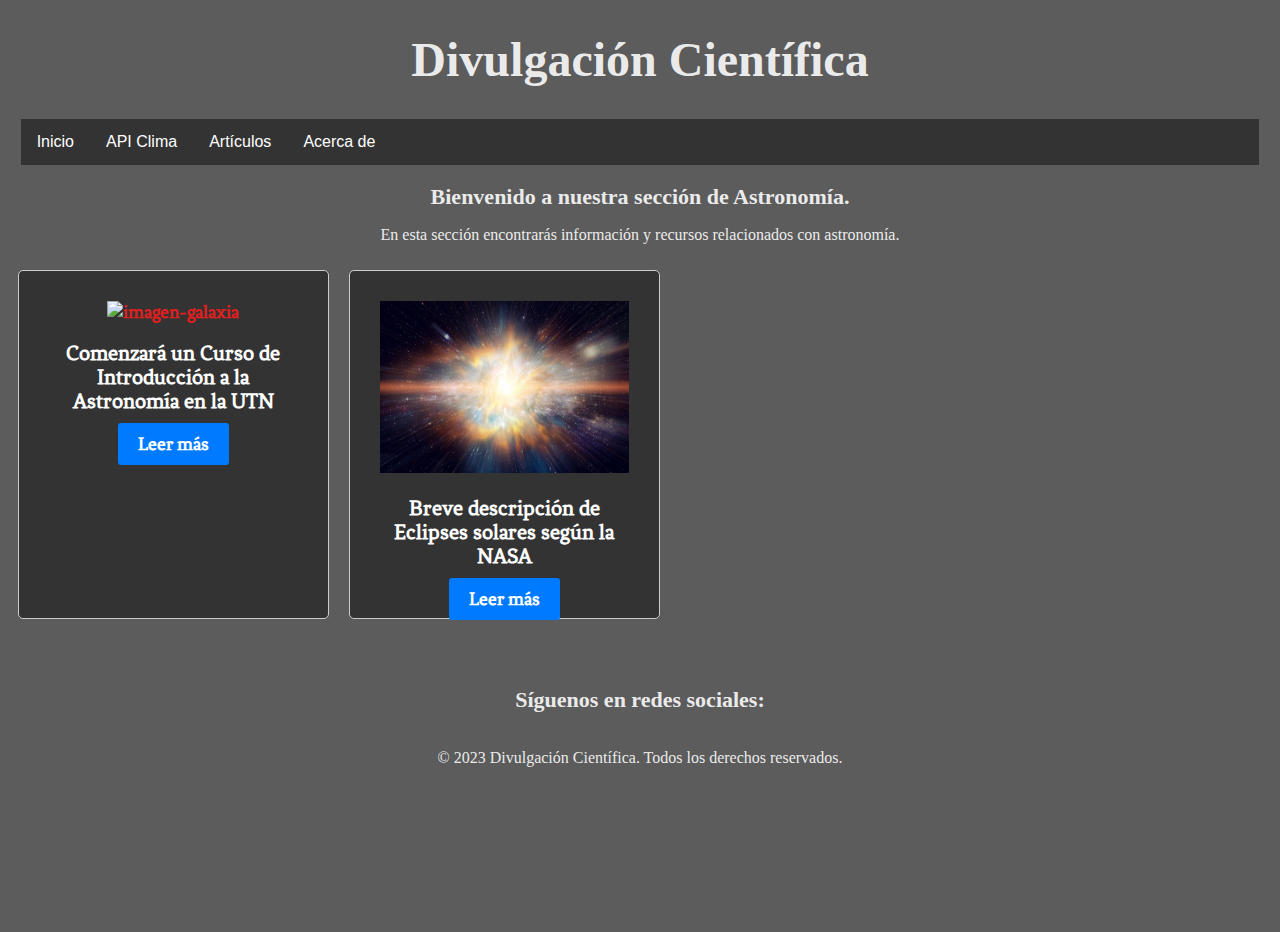
==== commit b13a74dc: "Acomodo de etiquetas semanticas" ====
--- a/astronomia.html
+++ b/astronomia.html
@@ -44,7 +44,6 @@
   <section>
     <h2>Bienvenido a nuestra sección de Astronomía.</h2>
     <p>En esta sección encontrarás información y recursos relacionados con astronomía.</p>
-  </section>
 
 
   <div class="contenedor">
@@ -62,6 +61,7 @@
   </div>
   
   </div>  
+</section>
   
   
   <footer>
--- a/css/styles.css
+++ b/css/styles.css
@@ -428,7 +428,7 @@
   }
   .card {
     font-family: 'Poppins', sans-serif;
-    width: 90%;
+    width: 98%;
     max-width: 470px;
     background: linear-gradient(135deg, #00feba ,#5b548a);
     color: #fff;
@@ -510,6 +510,7 @@
 
   .col {
     display: flex;
+    justify-content: center;
     align-items: center;
     text-align: left;
     margin-top: 0px;
@@ -598,8 +599,127 @@
     #comentarios{
       height: 80px;
     }  
-  .card{
-    width: 98%;
-  }
-}
-
+   .card {
+    font-family: 'Poppins', sans-serif;
+    width: 90%;
+    /* max-width: 470px; */
+    background: linear-gradient(135deg, #00feba ,#5b548a);
+    color: #fff;
+    margin: 40px auto 0;
+    border-radius: 20px;
+    padding: 40px 35px;
+    text-align: center;
+    
+  }
+
+  .search{
+    width: 100%;
+    display: flex;
+    align-items: center;
+    justify-content: space-between;
+  }
+
+  .search input {
+    border: 0;
+    outline: 0;
+    background: #ebfffc;
+    color: #555;
+    padding: 10px 25px;
+    height: 60px;
+    border-radius: 30px;
+    flex: 1;
+    margin-right: 16px;
+    font-size: 18px;
+  }
+
+  .search button {
+    border: 0;
+    outline: 0;
+    background: #ebfffc;
+    border-radius: 30px;
+    width: 60px;
+    height: 60px;
+    cursor: pointer;
+  }
+
+  .search button img {
+    width: 16px;
+  }
+
+  .city {
+    margin-top: 0px;
+  }
+
+  .temp {
+    margin-top: 0px;
+    margin-bottom: 0px;
+  }
+
+  .weather-icon {
+    width: 170px;
+    margin-top: 30px;
+  }
+
+  weather h1{
+    font-size: 80px;
+    font-weight: 500;
+
+  }
+
+  weather h2{
+    font-size: 45px;
+    font-weight: 400;
+    margin-top: -10px;
+  }
+
+  .details {
+    display: block;
+    /* flex-direction: row; */
+    align-items: center;
+      /* justify-content: space-between; */
+    text-align: center;
+    padding: 0 20px;
+    margin-top: 50px;
+  }
+
+  .col {
+    display: flex;
+    align-items: center;
+    justify-content: center;
+    /* text-align: left; */
+    margin-top: 0px;
+    margin-bottom: 0px; 
+  }
+
+  .col img {
+    
+    width: 40px;
+    margin-right: 10px;
+    margin-top: 0px;
+    margin-bottom: 0px;
+  }
+
+  .humidity, .wind {
+    padding-bottom: 0px;
+    font-size: 28px ;
+    margin-top: 0px;
+    
+  }
+
+  .humidity p, .wind p {
+    align-items: baseline;
+  }
+
+  .weather {
+    display: none;
+  }
+
+  .error {
+    text-align: left;
+    margin-left: 10px;
+    font-size: 14px;
+    margin-top: 10px;
+    display: none;
+  }
+}
+
